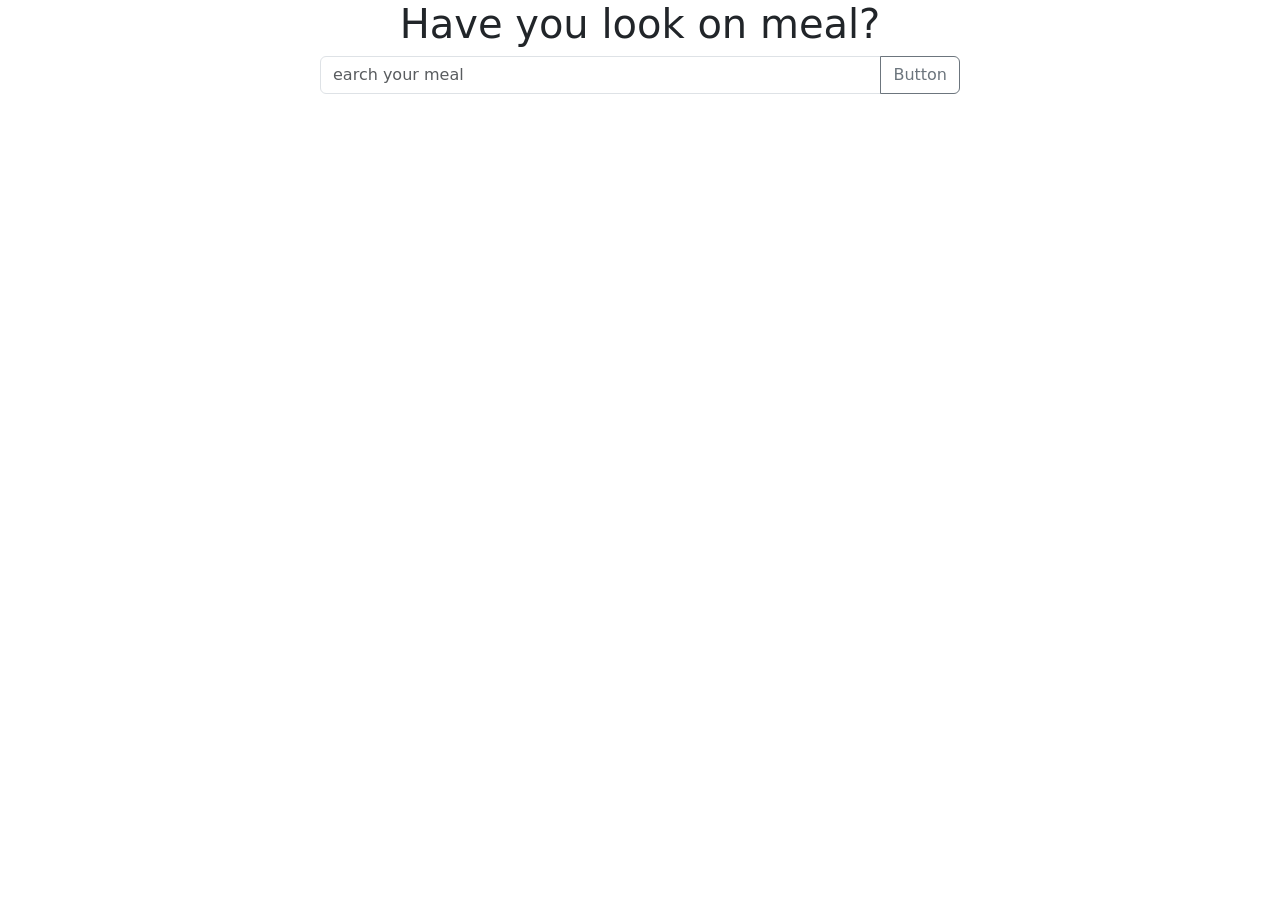
==== api/mealdb/index.html @ cc6f7210 "office practice" ====
<!DOCTYPE html>
<html lang="en">
<head>
    <meta charset="UTF-8">
    <meta http-equiv="X-UA-Compatible" content="IE=edge">
    <meta name="viewport" content="width=device-width, initial-scale=1.0">
    <title>Meal DB</title>
    <link href="https://cdn.jsdelivr.net/npm/bootstrap@5.2.2/dist/css/bootstrap.min.css" rel="stylesheet" integrity="sha384-Zenh87qX5JnK2Jl0vWa8Ck2rdkQ2Bzep5IDxbcnCeuOxjzrPF/et3URy9Bv1WTRi" crossorigin="anonymous">
</head>
<body>
    <h1 class="text-center">Have you look on meal?</h1>
    <div class="input-group mb-3 w-50 mx-auto">
        <input type="text"  id="search" class="form-control" placeholder="earch your meal" aria-label="Recipient's username" aria-describedby="button-addon2">
        <button class="btn btn-outline-secondary" onclick="searchMela()"type="button" id="button-search">Button</button>
      </div>


    
 <script src="https://cdn.jsdelivr.net/npm/bootstrap@5.2.2/dist/js/bootstrap.bundle.min.js" integrity="sha384-OERcA2EqjJCMA+/3y+gxIOqMEjwtxJY7qPCqsdltbNJuaOe923+mo//f6V8Qbsw3" crossorigin="anonymous"></script>
<script src="index.js"></script>
</body>
</html>
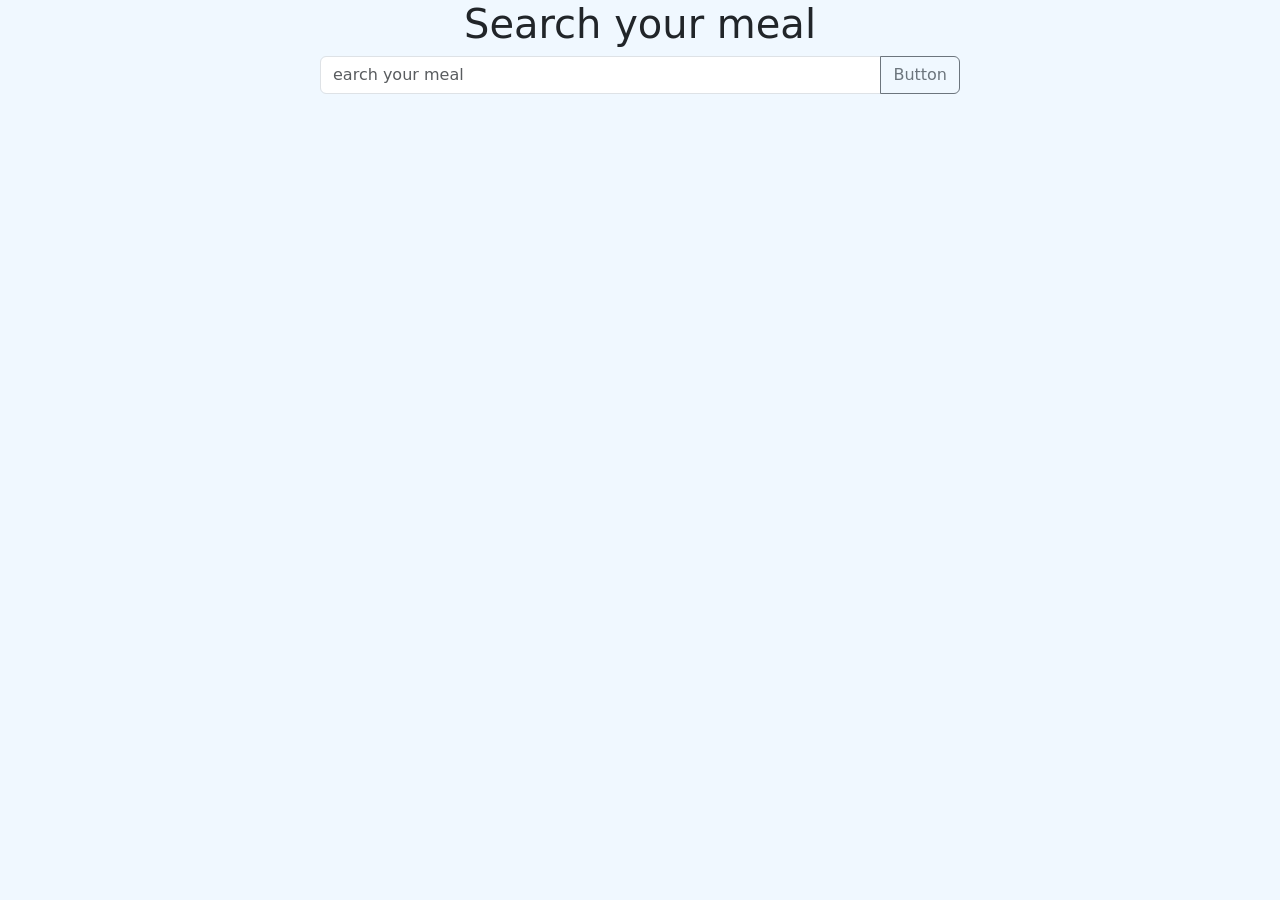
==== commit 702d36bf: "search added" ====
--- a/api/mealdb/index.html
+++ b/api/mealdb/index.html
@@ -6,14 +6,27 @@
     <meta name="viewport" content="width=device-width, initial-scale=1.0">
     <title>Meal DB</title>
     <link href="https://cdn.jsdelivr.net/npm/bootstrap@5.2.2/dist/css/bootstrap.min.css" rel="stylesheet" integrity="sha384-Zenh87qX5JnK2Jl0vWa8Ck2rdkQ2Bzep5IDxbcnCeuOxjzrPF/et3URy9Bv1WTRi" crossorigin="anonymous">
+    <link rel="stylesheet" href="style.css">
 </head>
-<body>
-    <h1 class="text-center">Have you look on meal?</h1>
+<body >
+    <h1 class="text-center">Search your meal</h1>
     <div class="input-group mb-3 w-50 mx-auto">
         <input type="text"  id="search" class="form-control" placeholder="earch your meal" aria-label="Recipient's username" aria-describedby="button-addon2">
         <button class="btn btn-outline-secondary" onclick="searchMela()"type="button" id="button-search">Button</button>
       </div>
 
+      <section id="details" class="text-center w-50 mx-auto">
+        
+      </section>
+
+     <div class="container">
+        <div id="search-body" class="row  row-cols-1 row-cols-md-3 g-5">
+         
+     
+    
+            
+          </div>
+     </div>
 
     
  <script src="https://cdn.jsdelivr.net/npm/bootstrap@5.2.2/dist/js/bootstrap.bundle.min.js" integrity="sha384-OERcA2EqjJCMA+/3y+gxIOqMEjwtxJY7qPCqsdltbNJuaOe923+mo//f6V8Qbsw3" crossorigin="anonymous"></script>
--- a/api/mealdb/style.css
+++ b/api/mealdb/style.css
@@ -0,0 +1,3 @@
+body{
+    background-color: aliceblue;
+}
